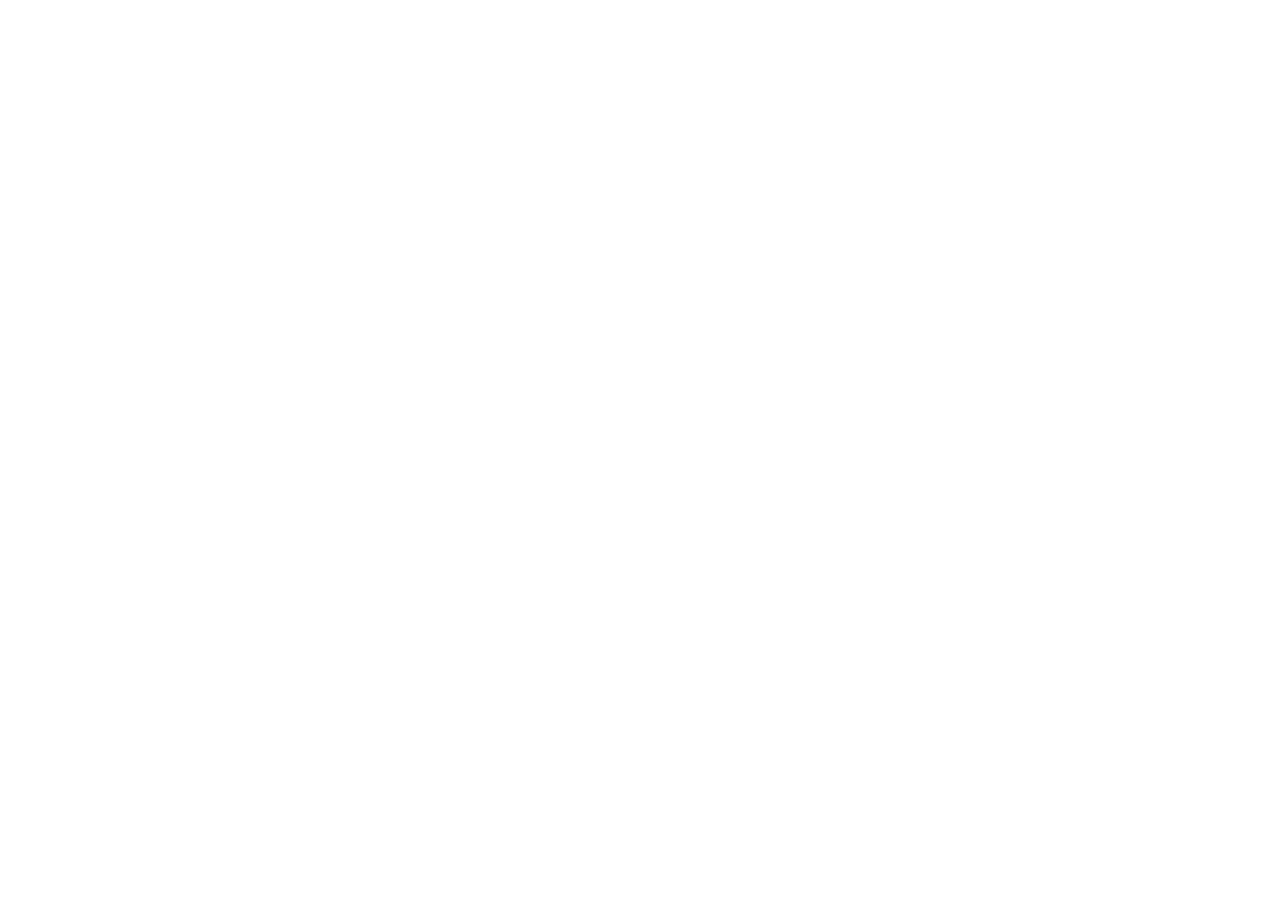
==== end hack/templates/index.html @ b0d5c9b0 "file added static and templates" ====
<!DOCTYPE html>
<html lang="en">
<head>
    <meta charset="UTF-8">
    <meta name="viewport" content="width=device-width, initial-scale=1.0">
    <title>Anomaly Detection Visualization</title>
    <script src="https://cdn.plot.ly/plotly-latest.min.js"></script>
</head>
<body>
    <div id="graph" style="width:100%; height:600px;"></div>

    <script>
        function fetchPacketData() {
            fetch('/packet_data')
                .then(response => response.json())
                .then(data => {
                    const times = data.map(d => new Date(d[0] * 1000));
                    const packetCounts = data.map(d => d[1]);
                    const anomalyResults = data.map(d => d[2]);

                    // Calculate the average packet count for baseline
                    const avgPacketCount = packetCounts.reduce((sum, count) => sum + count, 0) / packetCounts.length;
                    
                    const tracePackets = {
                        x: times,
                        y: packetCounts,
                        mode: 'lines+markers',
                        name: 'Packet Count',
                        text: anomalyResults,
                        marker: {
                            color: packetCounts.map(count => (count > avgPacketCount) ? 'red' : 'blue'),
                            size: 8
                        },
                        type: 'scatter'
                    };

                    // Create a trace for the average line
                    const traceAvg = {
                        x: times,
                        y: new Array(times.length).fill(avgPacketCount),
                        mode: 'lines',
                        name: 'Average Packet Count',
                        line: { dash: 'dash', color: 'green' }
                    };

                    const layout = {
                        title: 'Real-Time Packet Traffic with Anomaly Detection',
                        xaxis: { title: 'Time' },
                        yaxis: { title: 'Packet Count' },
                        showlegend: true
                    };

                    Plotly.newPlot('graph', [tracePackets, traceAvg], layout);
                });
        }

        setInterval(fetchPacketData, 2000);  // Fetch new data every 2 seconds
    </script>
</body>
</html>
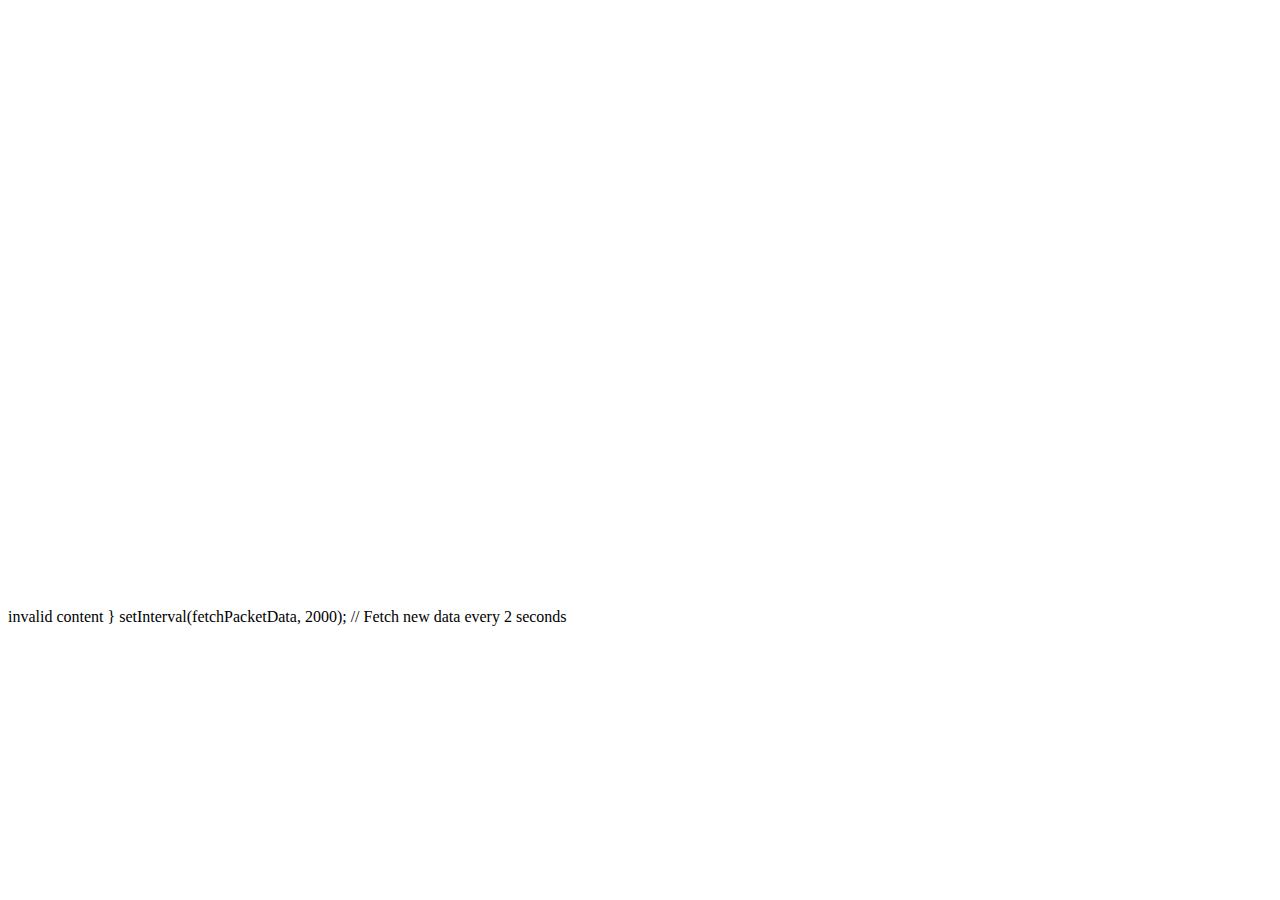
==== commit 3c441482: "content removed due to git hub glitch" ====
--- a/end hack/templates/index.html
+++ b/end hack/templates/index.html
@@ -8,50 +8,7 @@
 </head>
 <body>
     <div id="graph" style="width:100%; height:600px;"></div>
-
-    <script>
-        function fetchPacketData() {
-            fetch('/packet_data')
-                .then(response => response.json())
-                .then(data => {
-                    const times = data.map(d => new Date(d[0] * 1000));
-                    const packetCounts = data.map(d => d[1]);
-                    const anomalyResults = data.map(d => d[2]);
-
-                    // Calculate the average packet count for baseline
-                    const avgPacketCount = packetCounts.reduce((sum, count) => sum + count, 0) / packetCounts.length;
-                    
-                    const tracePackets = {
-                        x: times,
-                        y: packetCounts,
-                        mode: 'lines+markers',
-                        name: 'Packet Count',
-                        text: anomalyResults,
-                        marker: {
-                            color: packetCounts.map(count => (count > avgPacketCount) ? 'red' : 'blue'),
-                            size: 8
-                        },
-                        type: 'scatter'
-                    };
-
-                    // Create a trace for the average line
-                    const traceAvg = {
-                        x: times,
-                        y: new Array(times.length).fill(avgPacketCount),
-                        mode: 'lines',
-                        name: 'Average Packet Count',
-                        line: { dash: 'dash', color: 'green' }
-                    };
-
-                    const layout = {
-                        title: 'Real-Time Packet Traffic with Anomaly Detection',
-                        xaxis: { title: 'Time' },
-                        yaxis: { title: 'Packet Count' },
-                        showlegend: true
-                    };
-
-                    Plotly.newPlot('graph', [tracePackets, traceAvg], layout);
-                });
+invalid content 
         }
 
         setInterval(fetchPacketData, 2000);  // Fetch new data every 2 seconds
